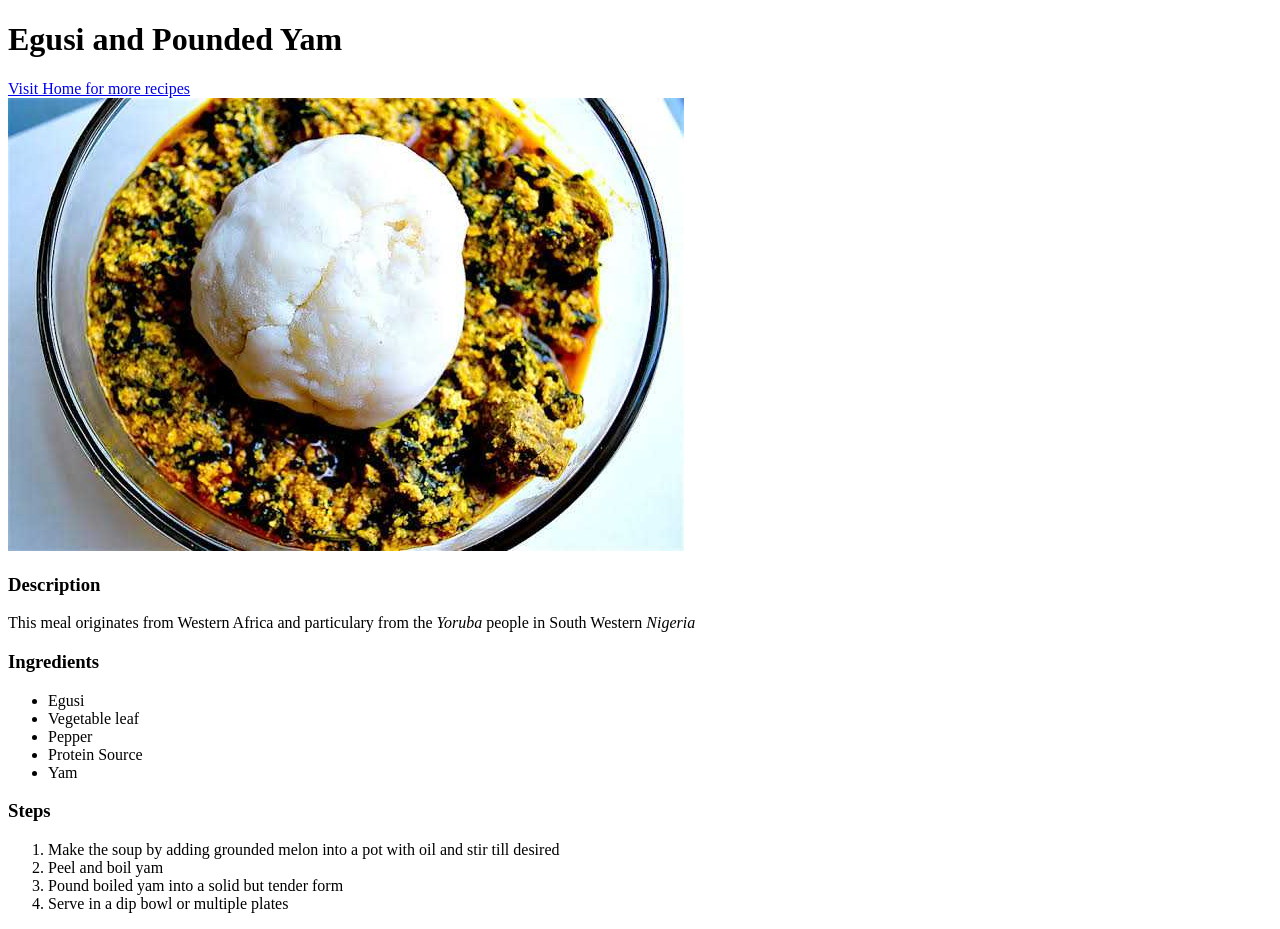
==== recipes/egusi.html @ dd99a393 "Completed recipe project 1 in TOP Create three different recipe pages for styling in next project" ====
<!DOCTYPE html>
<html lang="en">
    <head>
        <meta charset="UTF-8">
        <title>
            Egusi and Pounded Yam Recipe
        </title>
    </head>
    <body>
        <h1>Egusi and Pounded Yam</h1>
        <div>
            <a href="../index.html">Visit Home for more recipes</a>
        </div>
        
        <img src="images/Pounded_yam_and_melon_soup.jpg" alt="Image of Pounded Yam with Egusi Soup">
        
        <h3>Description</h3>
        <p>This meal originates from Western Africa and particulary from the <em><i>Yoruba</i></em> people in South Western <i>Nigeria</i></p>

    
        <h3>Ingredients</h3>
        <ul>
            <li>Egusi</li>
            <li>Vegetable leaf</li>
            <li>Pepper</li>
            <li>Protein Source</li>
            <li>Yam</li>
        </ul>

        <h3>Steps</h3>
        
        <ol>
            <li>Make the soup by adding grounded melon into a pot with oil and stir till desired</li>
            <li>Peel and boil yam</li>
            <li>Pound boiled yam into a solid but tender form</li>
            <li>Serve in a dip bowl or multiple plates</li>
        </ol>
    </body>
</html>
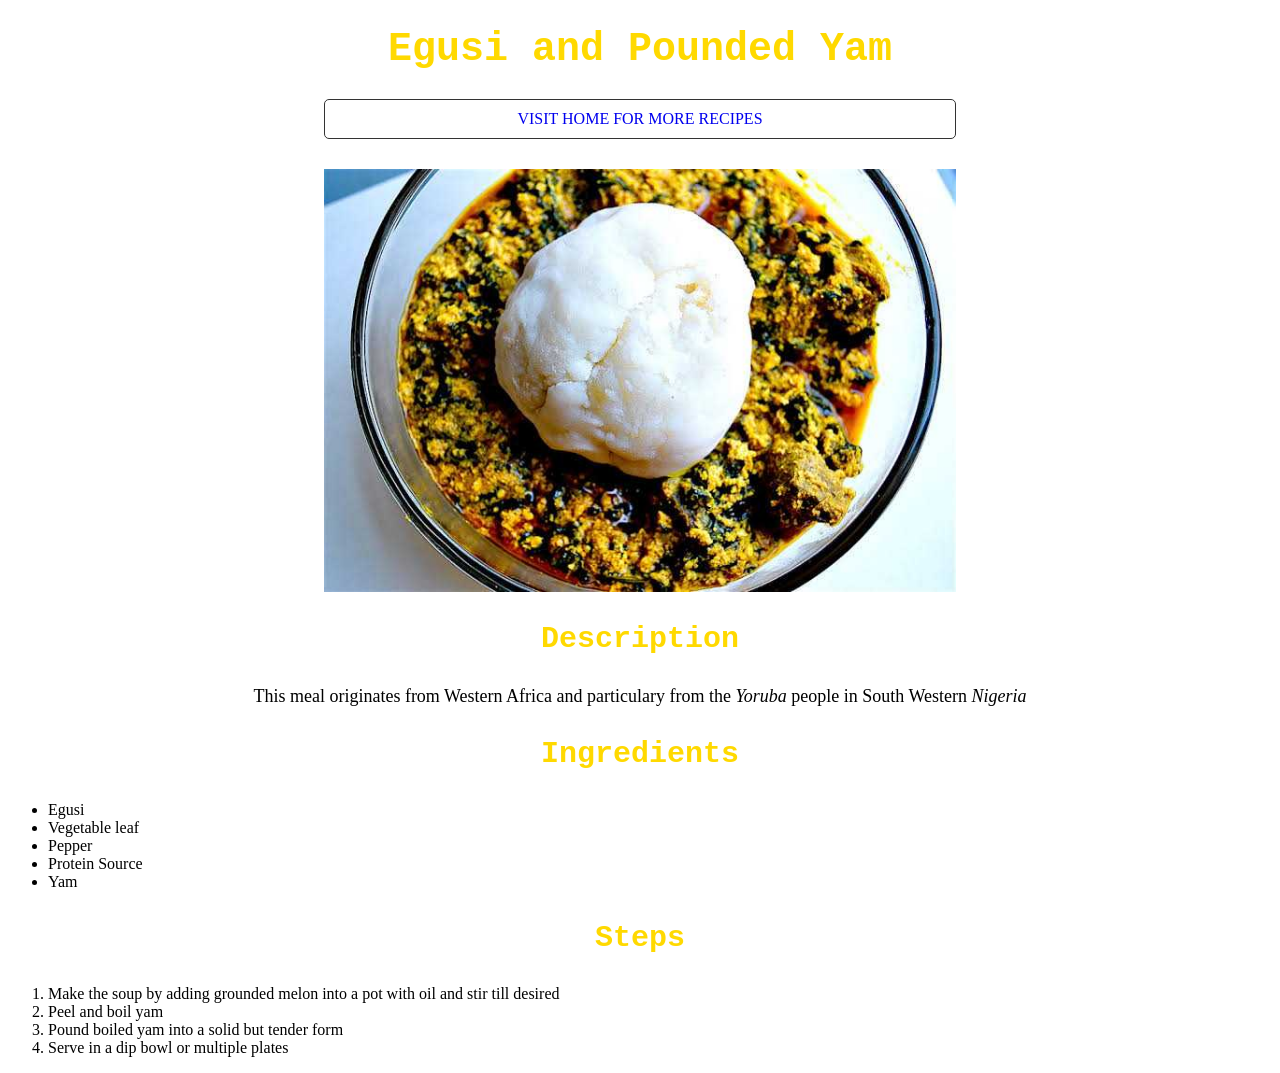
==== commit c8b2e795: "Add style to recipe webpage" ====
--- a/recipes/egusi.html
+++ b/recipes/egusi.html
@@ -5,14 +5,17 @@
         <title>
             Egusi and Pounded Yam Recipe
         </title>
+        <link rel="stylesheet" href="style.css">
     </head>
     <body>
         <h1>Egusi and Pounded Yam</h1>
         <div>
             <a href="../index.html">Visit Home for more recipes</a>
         </div>
-        
-        <img src="images/Pounded_yam_and_melon_soup.jpg" alt="Image of Pounded Yam with Egusi Soup">
+        <div>
+             <img src="images/Pounded_yam_and_melon_soup.jpg" alt="Image of Pounded Yam with Egusi Soup">
+        </div>
+       
         
         <h3>Description</h3>
         <p>This meal originates from Western Africa and particulary from the <em><i>Yoruba</i></em> people in South Western <i>Nigeria</i></p>
--- a/recipes/style.css
+++ b/recipes/style.css
@@ -0,0 +1,56 @@
+*{
+box-sizing: border-box;
+}
+
+
+h1, h3{
+    text-align: center;
+    font-size: 40px;
+    font-family: 'Courier New', Courier, monospace;
+    color: rgb(255, 217, 0);
+}
+
+h1 + div{
+    display: block;
+    margin: 0 auto;
+    width: 50%;
+ 
+}
+
+a{
+    text-decoration: none;
+    text-transform: uppercase;
+    border: 1px solid #333;
+    border-radius: 5px;
+    padding: 10px 5px;
+    text-align: center;
+   
+    
+    
+}
+div > a{
+    display: block;
+    margin-bottom: 30px;
+    
+    
+}
+
+div > img{
+
+display: block;
+margin: 0 auto;
+width: 50%;
+}
+
+h3{
+    font-size: 30px;
+
+}
+
+p{
+    text-align: center;
+    font-size: 18px;
+}
+li{
+    font-size: 16px;
+}
